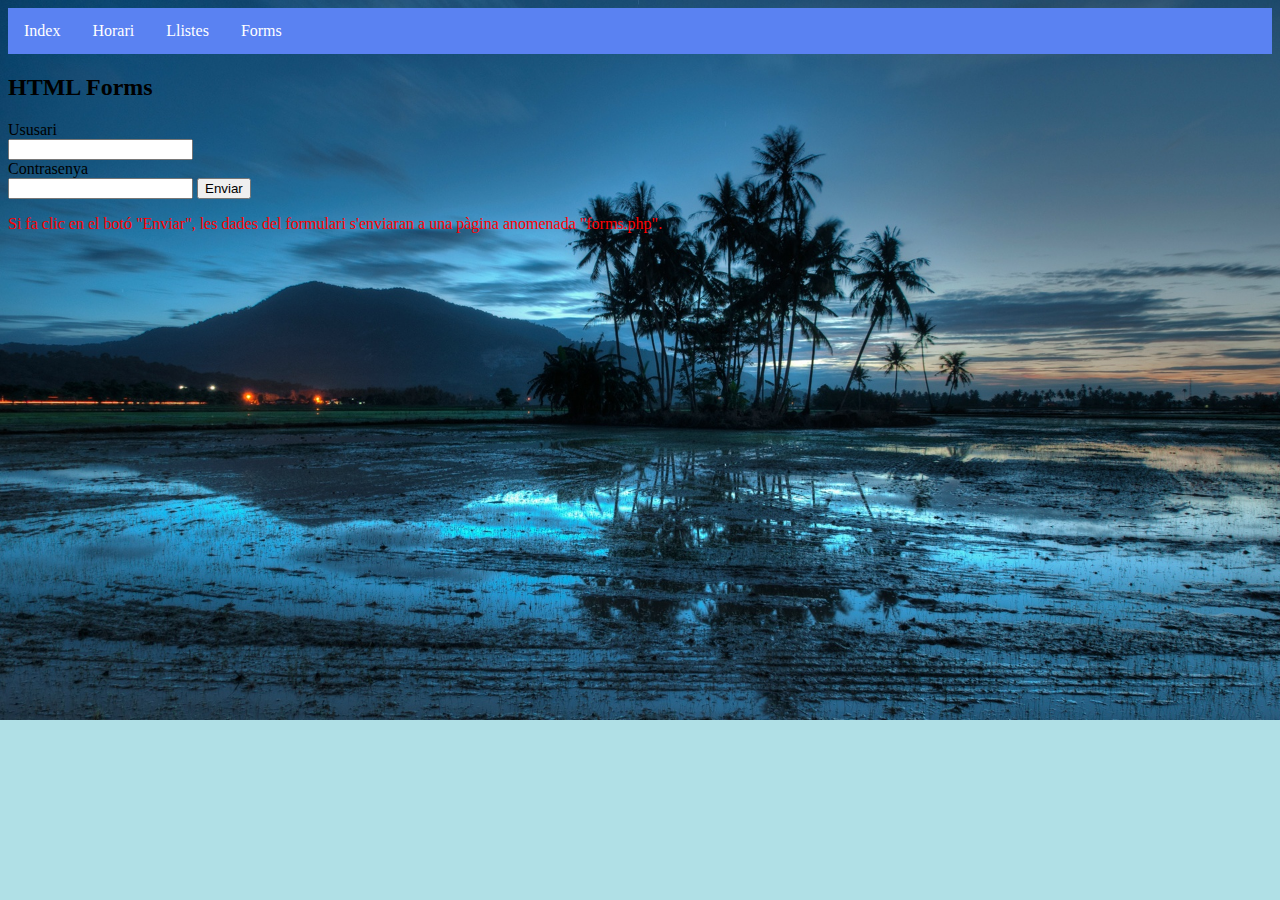
==== pagines/forms.html @ d5a2989d "a" ====
<!DOCTYPE html>
<html>
    <head>
        <title>Forms</title>
        <link rel="stylesheet" href="../estil/general.css">
        <link rel="stylesheet" href="../estil/navbar.css">
    </head>
    <ul>
        <li><a href="..\index.html">Index</a></li>
        <li><a href="horari.html">Horari</a></li>
        <li><a href="llistes.html">Llistes</a></li>
        <li><a href="forms.html">Forms</a></li>
    </ul>
    <body>
        <h2>HTML Forms</h2>
        
        <form action="forms.php">
            <label for="usuari">Ususari</label><br>
            <input type="text" id="usuari" name="usuari" value=""><br>
            <label for="pwd">Contrasenya</label><br>
            <input type="password" id="pwd" name="pwd" value="">
            <input type="submit" value="Enviar">
        </form>
        <p>Si fa clic en el botó "Enviar", les dades del formulari s'enviaran a una pàgina anomenada "forms.php".</p>
    </body>
</html>
---- estil/general.css ----
body {
    background-color: powderblue;
    background-image: url('../imatges/rgrg.jpg');
    background-repeat: no-repeat;
    background-size: cover;}

h1 {
    color: rgba(0, 0, 255, 1);
}

p {
    color:red;
}
---- estil/navbar.css ----
ul {
    list-style-type: none;
    margin: 0;
    padding: 0;
    overflow: hidden;
    background-color: rgb(90, 130, 242);
  }
  
  li {
    float: left;
  }
  
  li a {
    display: block;
    color: white;
    text-align: center;
    padding: 14px 16px;
    text-decoration: none;
  }
  
  li a:hover {
    background-color: rgb(169, 190, 248);
  }
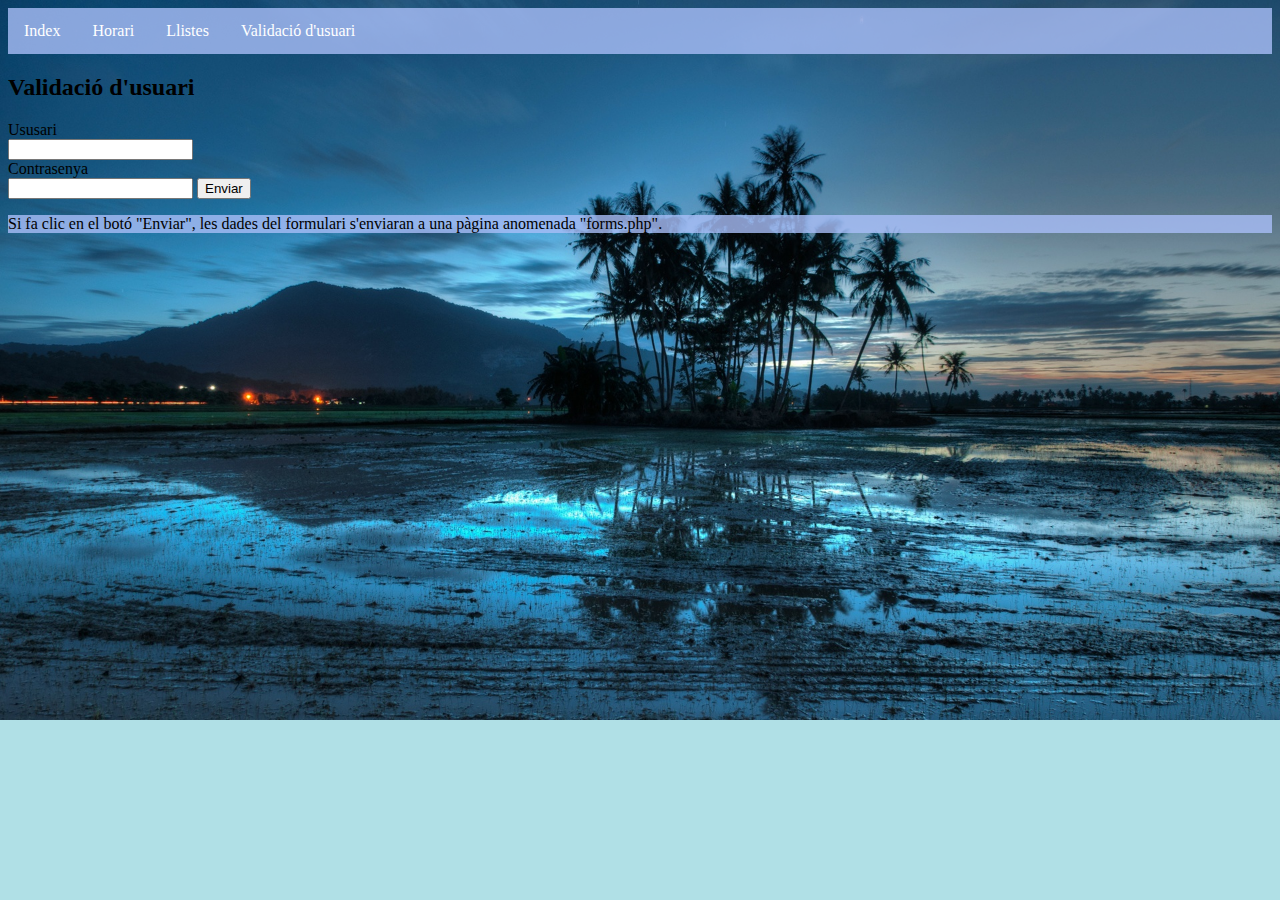
==== commit 6871f2ab: "a" ====
--- a/pagines/forms.html
+++ b/pagines/forms.html
@@ -1,18 +1,23 @@
 <!DOCTYPE html>
 <html>
     <head>
-        <title>Forms</title>
+        <title>Validació d'usuari</title>
         <link rel="stylesheet" href="../estil/general.css">
         <link rel="stylesheet" href="../estil/navbar.css">
     </head>
+    <style>
+        p { 
+            color: black;
+            background-color: rgba(169, 190, 248, 0.8);        }
+    </style>
     <ul>
         <li><a href="..\index.html">Index</a></li>
         <li><a href="horari.html">Horari</a></li>
         <li><a href="llistes.html">Llistes</a></li>
-        <li><a href="forms.html">Forms</a></li>
+        <li><a href="forms.html">Validació d'usuari</a></li>
     </ul>
     <body>
-        <h2>HTML Forms</h2>
+        <h2>Validació d'usuari</h2>
         
         <form action="forms.php">
             <label for="usuari">Ususari</label><br>
--- a/estil/navbar.css
+++ b/estil/navbar.css
@@ -1,9 +1,10 @@
 ul {
+    font-family: serif;
     list-style-type: none;
     margin: 0;
     padding: 0;
     overflow: hidden;
-    background-color: rgb(90, 130, 242);
+    background-color: rgb(169, 190, 248, 0.8);
   }
   
   li {
@@ -19,6 +20,6 @@
   }
   
   li a:hover {
-    background-color: rgb(169, 190, 248);
+    background-color: rgb(137, 166, 245, 0.8);
   }
   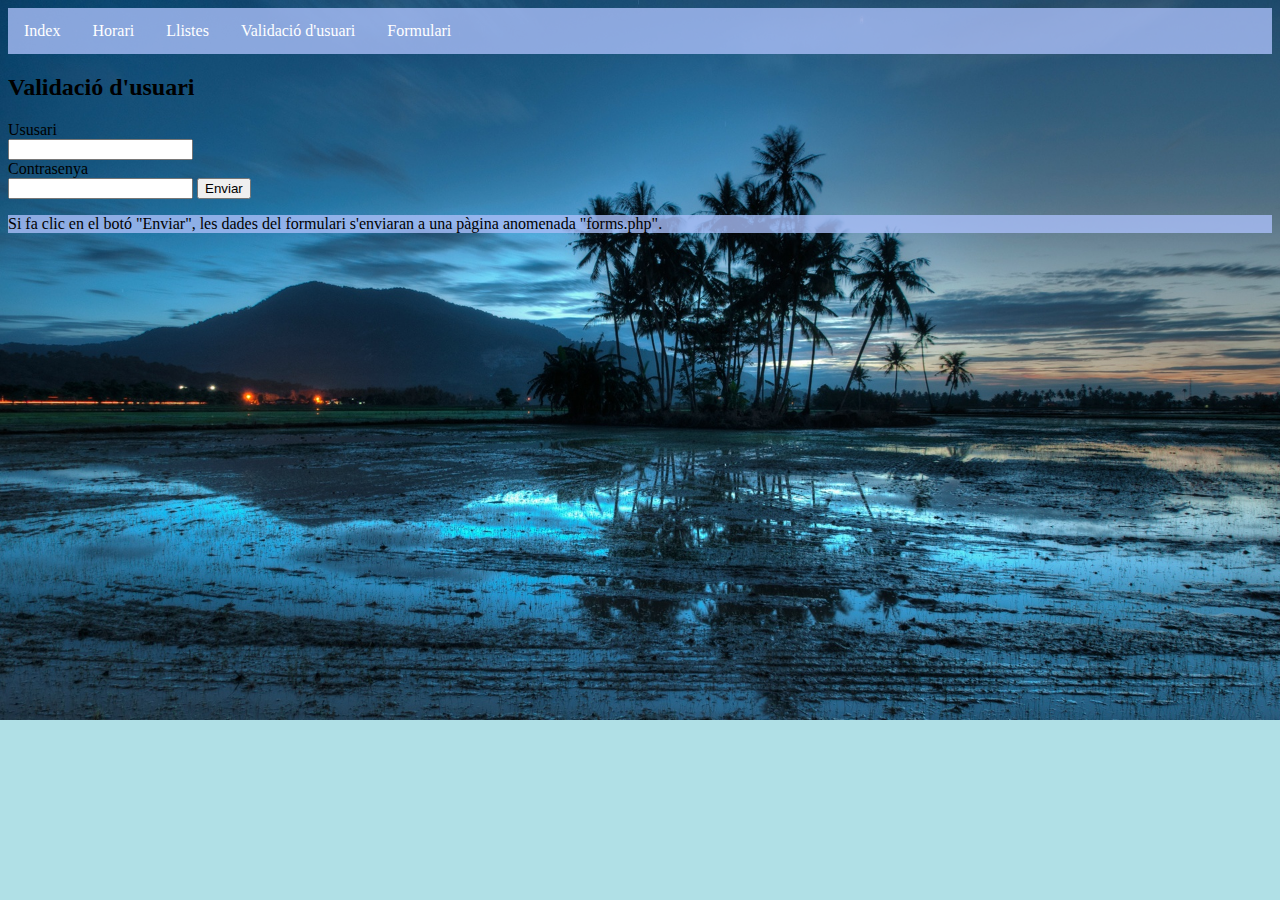
==== commit 61e9418f: "a" ====
--- a/pagines/forms.html
+++ b/pagines/forms.html
@@ -15,11 +15,12 @@
         <li><a href="horari.html">Horari</a></li>
         <li><a href="llistes.html">Llistes</a></li>
         <li><a href="forms.html">Validació d'usuari</a></li>
+        <li><a href="formulari.html">Formulari</a></li>
     </ul>
     <body>
         <h2>Validació d'usuari</h2>
         
-        <form action="forms.php">
+        <form action="forms.php" method="get">
             <label for="usuari">Ususari</label><br>
             <input type="text" id="usuari" name="usuari" value=""><br>
             <label for="pwd">Contrasenya</label><br>
